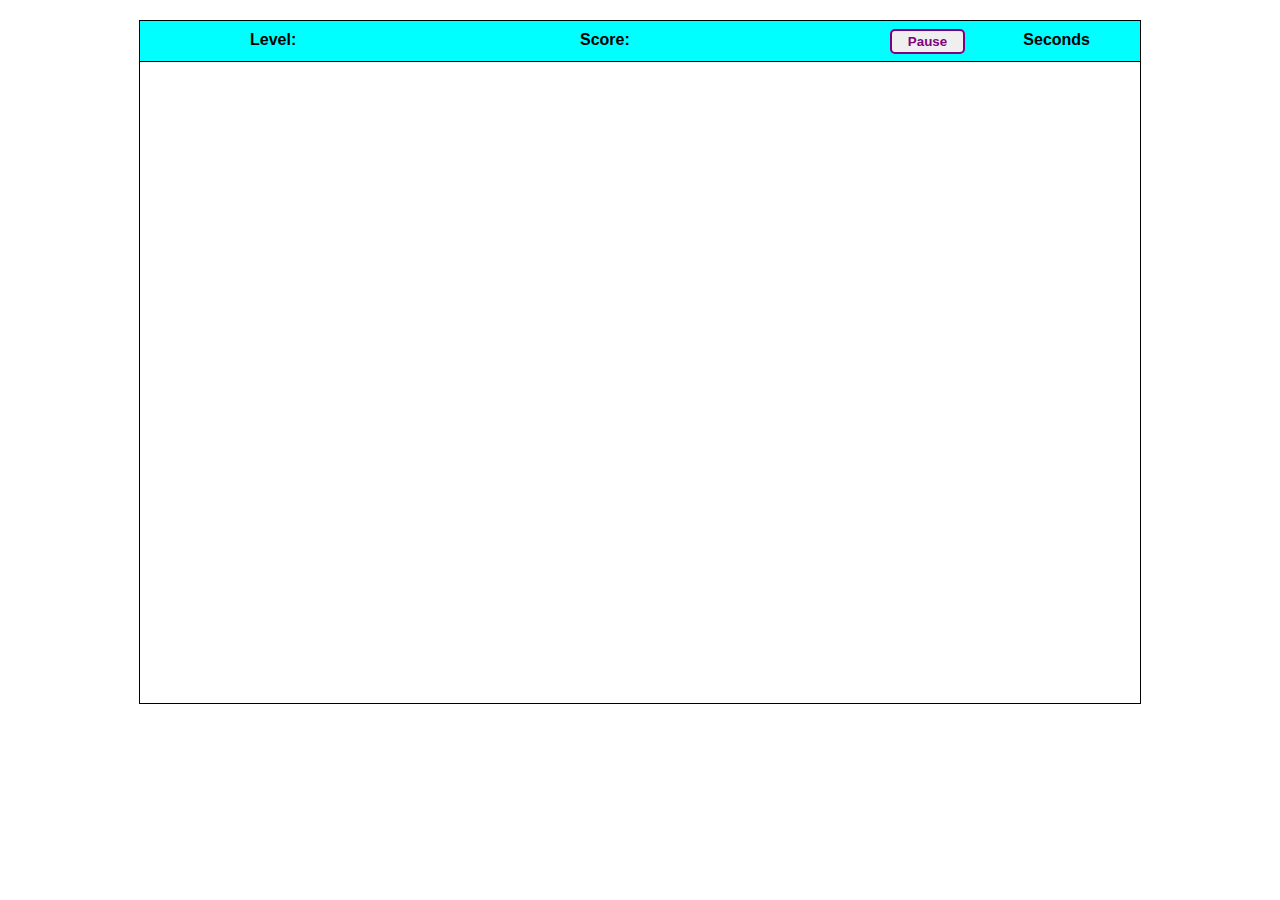
==== a2.html @ bf805147 "Bit more restructuring." ====
<!DOCTYPE html>
<html>
	<head>
		<!-- Responsive Design Tags -->
		<meta charset="utf-8" />
		<meta http-equiv="x-ua-compatible" content="ie=edge" />
		<meta name="viewport" content="width=device-width, initial-scale=1, shrink-to-fit=no" />
		
		<!-- Copyright information -->
		<meta name="author" content="Akshay Nair, Seyed Hossein Fazeli" />
		<meta name="Copyright" content="Akshay Nair, Seyed Hossein Fazeli" />

		<!-- Title of the page -->
        <title>Space Wars</title>
		
		<!-- Assets, CSS, JS -->
        <link rel="stylesheet" href="assets/css/style.css" />
		
		<!--[if lt IE 9]>
			 <script defer src="assets/js/jquery-1.12.4.min.js"></script>
		<![endif]-->
		<!--[if gte IE 9]><!-->
			 <script defer src="assets/js/jquery-2.2.4.min.js"></script>
		<!--<![endif]-->
		<script defer src="assets/js/game.js"></script>
	</head>
	<body>
		<section id="frame">
			<div id="infobar">
				<div id="level-sec">
					<p>Level:<span id="level"></span></p>
				</div>
				<div id="score-sec">
					<p>Score:<span id="score"></span></p> 
				</div>
				<div id="time-sec">
					<button id="pause">Pause</button>
					<p><span id="time"></span> Seconds</p>
				</div>
			</div>
			
			<div id="time_alert">
				<div>   
					<h1>Game Over</h1>
				</div> 
				<button id="time_finish">Finish</button>
				<button id="time_new_game">New Game</button>
			</div>
	   
			<div id="pause_alert">
				<div>   
					<h1>Game Is Paused</h1>
				</div> 
				<button id="resume">Resume The Game</button>
			</div> 
	   
			<canvas id="game" width="1000px" height="649px">
			</canvas> 
	  </section>
	 
	</body>
</html>
---- assets/css/style.css ----
#frame{
 width:1000px;
 min-width:1000px;
 max-width:1000px;
 height: 682px;
 margin-left: auto;
 margin-right: auto;
 margin-top: 20px;
 margin-bottom: 20px;
 border : 1px solid black;
}


#infobar{
 height: 40px;
 background : cyan;
 border-bottom : 1px solid black;

}

#level-sec{
 float: left;
 width: 350px;
 height: 100%;
 font-family:Arial, Helvetica, sans-serif;
 font-weight: bold;
}

#level-sec p{
  margin-left: 110px;
  margin-top: 10px;
}

#level-sec p span{
  margin-left: 10px; 
}

#score-sec{
 float: left;
 width: 300px;
 height: 100%;
 font-family:Arial, Helvetica, sans-serif;
 font-weight: bold;
}

#score-sec p{
  margin-left: 90px;
  margin-top: 10px;
}

#score-sec p span{
  margin-left: 10px; 
}


#time-sec{
 float: left;
 width: 350px;
 height: 100%;
 font-family:Arial, Helvetica, sans-serif;
 font-weight: bold;
}

#pause{
 margin-top: 8px;
 margin-left: 100px;
 height: 25px;
 width: 75px;
 font-family:Arial, Helvetica, sans-serif;
 font-weight: bold;
 border-radius: 5px; 
 border: 2px solid purple;
 color: purple;
}

#pause:hover{
 cursor: pointer;
 background: purple;
 color:white;
}


#time-sec p{
 float: right;
 padding-right: 50px;
 margin-top: 10px;
}

#time_alert{
 position: absolute;
 visibility: hidden;
 width: 250px;
 height: 300px;
 margin-left: 390px;
 margin-top: 80px;
 background: #dedede;
 border: 1px solid black;
 border-radius: 5px; 
 box-shadow: 5px 5px 10px 1px grey;
}

#time_alert h1{
 padding-left:10px;
 width: 70%;
 font-family:Arial, Helvetica, sans-serif;
 font-weight: bold;
 font-size: 30px;
 color: red;
 margin-left: auto;
 margin-right: auto;
}

#time_finish{
 width: 70%;
 margin-left: 35px;
 height: 60px;
 width: 180px;
 font-family:Arial, Helvetica, sans-serif;
 font-size: 20px;
 border-radius: 5px; 
 border: 2px solid purple;
 color: purple;
}

#time_finish:hover{
 cursor: pointer;
 background: purple;
 color:white;
}

#time_new_game:hover{
 cursor: pointer;
 background: purple;
 color:white;
}

#time_new_game{
 width: 70%;
 margin-top: 30px;
 margin-left: 35px;
 height: 60px;
 width: 180px;
 font-family:Arial, Helvetica, sans-serif;
 font-size: 20px;
 border-radius: 5px; 
 border: 2px solid purple;
 color: purple;
}


#pause_alert{
 position: absolute;
 visibility: hidden;
 width: 250px;
 height: 200px;
 margin-left: 390px;
 margin-top: 180px;
 background: #dedede;
 border: 1px solid black;
 border-radius: 5px; 
 box-shadow: 5px 5px 10px 1px grey;
}

#pause_alert h1{
 width: 90%;
 font-family:Arial, Helvetica, sans-serif;
 font-weight: bold;
 font-size: 28px;
 color: red;
 margin-left: auto;
 margin-right: auto;
}

#resume{
 width: 80%;
 margin-left: 25px;
 height: 60px;
 font-family:Arial, Helvetica, sans-serif;
 font-size: 20px;
 border-radius: 5px; 
 border: 2px solid purple;
 color: purple;
}

#resume:hover{
 cursor: pointer;
 background: purple;
 color:white;
}


#game{}
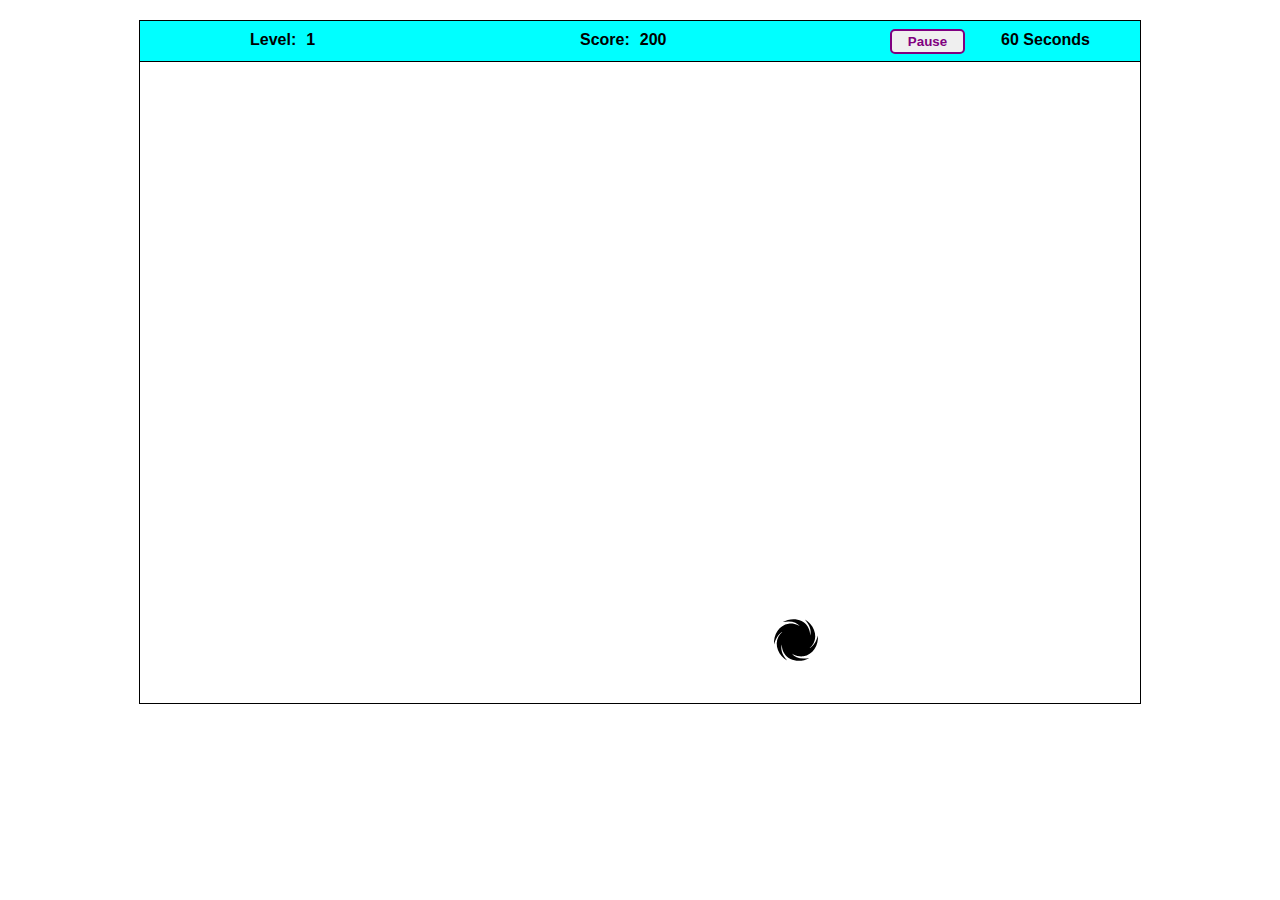
==== commit 3c4af83a: "More cleanup, created a TODO list." ====
--- a/a2.html
+++ b/a2.html
@@ -35,26 +35,26 @@
 				</div>
 				<div id="time-sec">
 					<button id="pause">Pause</button>
-					<p><span id="time"></span> Seconds</p>
+					<p id="timer"><span id="time"></span> Seconds</p>
 				</div>
 			</div>
 			
-			<div id="time_alert">
+			<div id="time-alert">
 				<div>   
 					<h1>Game Over</h1>
 				</div> 
-				<button id="time_finish">Finish</button>
-				<button id="time_new_game">New Game</button>
+				<button id="time-finish">Finish</button>
+				<button id="time-new-game">New Game</button>
 			</div>
 	   
-			<div id="pause_alert">
+			<div id="pause-alert">
 				<div>   
 					<h1>Game Is Paused</h1>
 				</div> 
 				<button id="resume">Resume The Game</button>
 			</div> 
 	   
-			<canvas id="game" width="1000px" height="649px">
+			<canvas id="game" width="1000px" height="640px">
 			</canvas> 
 	  </section>
 	 
--- a/assets/css/style.css
+++ b/assets/css/style.css
@@ -87,9 +87,9 @@
  margin-top: 10px;
 }
 
-#time_alert{
+#time-alert{
  position: absolute;
- visibility: hidden;
+ display: none;
  width: 250px;
  height: 300px;
  margin-left: 390px;
@@ -100,7 +100,7 @@
  box-shadow: 5px 5px 10px 1px grey;
 }
 
-#time_alert h1{
+#time-alert h1{
  padding-left:10px;
  width: 70%;
  font-family:Arial, Helvetica, sans-serif;
@@ -111,7 +111,7 @@
  margin-right: auto;
 }
 
-#time_finish{
+#time-finish{
  width: 70%;
  margin-left: 35px;
  height: 60px;
@@ -123,19 +123,19 @@
  color: purple;
 }
 
-#time_finish:hover{
+#time-finish:hover{
  cursor: pointer;
  background: purple;
  color:white;
 }
 
-#time_new_game:hover{
+#time-new-game:hover{
  cursor: pointer;
  background: purple;
  color:white;
 }
 
-#time_new_game{
+#time-new-game{
  width: 70%;
  margin-top: 30px;
  margin-left: 35px;
@@ -149,9 +149,9 @@
 }
 
 
-#pause_alert{
+#pause-alert{
  position: absolute;
- visibility: hidden;
+ display: none;
  width: 250px;
  height: 200px;
  margin-left: 390px;
@@ -162,7 +162,7 @@
  box-shadow: 5px 5px 10px 1px grey;
 }
 
-#pause_alert h1{
+#pause-alert h1{
  width: 90%;
  font-family:Arial, Helvetica, sans-serif;
  font-weight: bold;
@@ -187,7 +187,4 @@
  cursor: pointer;
  background: purple;
  color:white;
-}
-
-
-#game{}+}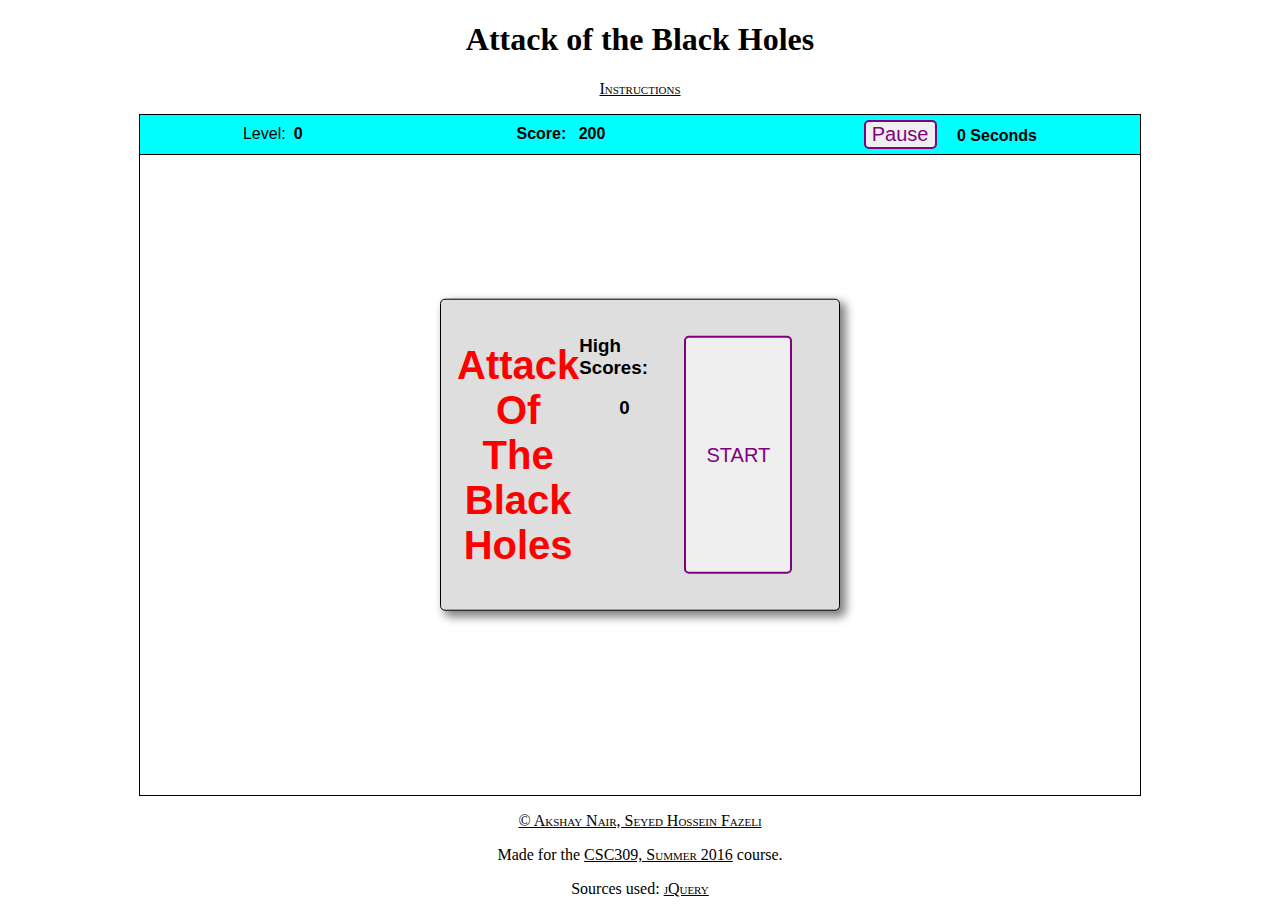
==== commit bb3a3a34: "Improve readability a bit" ====
--- a/a2.html
+++ b/a2.html
@@ -11,11 +11,10 @@
 		<meta name="Copyright" content="Akshay Nair, Seyed Hossein Fazeli" />
 
 		<!-- Title of the page -->
-        <title>Space Wars</title>
+        <title>Attack of the Black Holes</title>
 		
 		<!-- Assets, CSS, JS -->
         <link rel="stylesheet" href="assets/css/style.css" />
-		
 		<!--[if lt IE 9]>
 			 <script defer src="assets/js/jquery-1.12.4.min.js"></script>
 		<![endif]-->
@@ -25,38 +24,76 @@
 		<script defer src="assets/js/game.js"></script>
 	</head>
 	<body>
-		<section id="frame">
-			<div id="infobar">
-				<div id="level-sec">
-					<p>Level:<span id="level"></span></p>
-				</div>
-				<div id="score-sec">
-					<p>Score:<span id="score"></span></p> 
-				</div>
-				<div id="time-sec">
+		<!-- Header section -->
+        <header>
+			<h1>Attack of the Black Holes</h1>
+			<a href="#" id="instructions-open">Instructions</a>
+			<ol id="instructions">
+				<li>Black Holes will spawn every couple seconds.</li>
+				<li>Click them to eliminate them, before they suck up the galaxy!</li>
+				<li>Can you outlast them?</li>
+			</ol>
+        </header>
+		
+		<!-- Game section -->
+		<main id="frame">
+			<section class="infobar flexbox">
+				<p>Level:<span id="level"></span></p>
+				<p><span id="scorer">Score: <span id="score"></span></span> <span id="score-change">+0</span></p>
+				<p>
 					<button id="pause">Pause</button>
-					<p id="timer"><span id="time"></span> Seconds</p>
-				</div>
-			</div>
+					<span id="timer"><span id="time"></span> Seconds</span>
+				</p>
+			</section>
 			
-			<div id="time-alert">
-				<div>   
-					<h1>Game Over</h1>
-				</div> 
-				<button id="time-finish">Finish</button>
-				<button id="time-new-game">New Game</button>
-			</div>
+			<section id="gameover" class="alert alert-box">
+				<h1>Game Over</h1>
+				<button id="new-game">NEW GAME</button>
+			</section> <!-- #gameover -->
 	   
-			<div id="pause-alert">
-				<div>   
-					<h1>Game Is Paused</h1>
-				</div> 
-				<button id="resume">Resume The Game</button>
-			</div> 
+			<section id="pause-alert" class="alert alert-box">
+				<h1>Paused</h1>
+				<button id="resume">RESUME</button>
+			</section> <!-- #pause-alert -->
+			
+			<section id="start-page" class="alert alert-full">
+				<h1>Attack Of The Black Holes</h1>
+				<h3>
+					High Scores:
+					<ul id="high-scores"></ul> 
+				</h3>
+				<button id="start">START</button>
+			</section> <!-- #start-page -->
+			
+			<section id="change-level" class="alert alert-full">
+				<h2>Level <span id="new-level"></span></h2> 
+				<h3>
+					Score: <span id="current-score"></span>
+				</h3>
+				<button id="next">NEXT</button>
+			</section> <!-- #change-level -->
+			
+			<section id="finish-level" class="alert alert-full">
+				<h2>Congratulations!</h2> 
+				<h3>
+					Final Score: <span id="final-score"></span> 
+				</h3>
+				<button id="finish">FINISH</button>
+			</section> <!-- #finish-level -->
 	   
-			<canvas id="game" width="1000px" height="640px">
+			<canvas id="game">
+				Sorry, this activity is not supported by your browser!
 			</canvas> 
-	  </section>
+		</main> <!-- #frame -->
 	 
+		<!-- Footer section -->
+        <footer>
+			<!-- Copyright information -->
+			<p><a href="readme.pdf">&copy; Akshay Nair, Seyed Hossein Fazeli</a></p>
+			
+			<p>Made for the <a href="http://www.cdf.toronto.edu/~csc309h/summer">CSC309, Summer 2016</a> course. </p>
+			
+			<p>Sources used: <a href="https://jquery.com">jQuery</a></p>
+        </footer>
 	</body>
 </html>
--- a/assets/css/style.css
+++ b/assets/css/style.css
@@ -1,190 +1,150 @@
+/* Created by Akshay Nair and Seyed Hossein Fazeli for CSC309, Summer 2016. */
+
+/* 'Hacks' section for responsive design
+------------------------------------------------------------- */
+
+/* Handle box-sizing cross browsers */
+html {
+	box-sizing: border-box;
+}
+
+*, *:before, *:after {
+	box-sizing: inherit;
+}
+
+/* Responsive images */
+img, object, embed, canvas {
+	max-width: 100%;
+}
+
+.flexbox {
+	/* Flexbox container for responsively changing rows/columns */
+	display: flex;
+	align-items: center;
+	justify-content: center;
+	flex-wrap: wrap;
+}
+
+.flexbox:after { 
+	/* hack for clearing floats */
+	content: " "; 
+	display: block; 
+	clear: both; 
+}
+
+/* Game section
+------------------------------------------------------------- */
 
 #frame{
- width:1000px;
- min-width:1000px;
- max-width:1000px;
- height: 682px;
- margin-left: auto;
- margin-right: auto;
- margin-top: 20px;
- margin-bottom: 20px;
- border : 1px solid black;
+	position: relative;
+	width:1002px;
+	min-width:1002px;
+	height: 682px;
+	margin: 1em auto;
+	border : 1px solid black;
+	font-family: Tahoma, Geneva, Helvetica, sans-serif;
 }
 
-
-#infobar{
- height: 40px;
- background : cyan;
- border-bottom : 1px solid black;
-
+#game {
+	width: 100%;
+	height: calc(100% - 40px);
 }
 
-#level-sec{
- float: left;
- width: 350px;
- height: 100%;
- font-family:Arial, Helvetica, sans-serif;
- font-weight: bold;
+/* Top info bar */
+.infobar{
+	height: 40px;
+	background : cyan;
+	border-bottom : 1px solid black; 
 }
 
-#level-sec p{
-  margin-left: 110px;
-  margin-top: 10px;
+.infobar span{
+	margin-left: 0.5em; 
+	font-weight: bold;
 }
 
-#level-sec p span{
-  margin-left: 10px; 
+.infobar p {
+	text-align: center;
+	margin: 0 auto;
 }
 
-#score-sec{
- float: left;
- width: 300px;
- height: 100%;
- font-family:Arial, Helvetica, sans-serif;
- font-weight: bold;
+/* Buttons */
+button {
+	font-size: 1.25em;
+	border-radius: 5px; 
+	border: 2px solid purple;
+	color: purple;
+	transition: 0.2s color, 0.2s background; /* see hover */
 }
 
-#score-sec p{
-  margin-left: 90px;
-  margin-top: 10px;
+button:hover{
+	cursor: pointer;
+	background: purple;
+	color:white;
 }
 
-#score-sec p span{
-  margin-left: 10px; 
+.alert button {
+	width: 80%;
+	margin: 1em 10%;
+	padding: 1em 1em;
 }
 
-
-#time-sec{
- float: left;
- width: 350px;
- height: 100%;
- font-family:Arial, Helvetica, sans-serif;
- font-weight: bold;
+.infobar button {
+	margin: 0 auto;
 }
 
-#pause{
- margin-top: 8px;
- margin-left: 100px;
- height: 25px;
- width: 75px;
- font-family:Arial, Helvetica, sans-serif;
- font-weight: bold;
- border-radius: 5px; 
- border: 2px solid purple;
- color: purple;
+/* Alerts */
+.alert {
+	position: absolute;
+	top: 50%; left: 50%;
+	transform: translate(-50%,-50%);
+	
+	display: none;
+	width: 40%;
+	padding: 1em 1em;
+	background: #dedede;
+	border: 1px solid black;
+	border-radius: 5px; 
+	box-shadow: 5px 5px 10px 1px grey;
 }
 
-#pause:hover{
- cursor: pointer;
- background: purple;
- color:white;
+.alert h1{
+	font-size: 2.5em;
+	color: red;
+	text-align: center;
 }
 
+/* Header
+---------------------------------------*/
 
-#time-sec p{
- float: right;
- padding-right: 50px;
- margin-top: 10px;
+#instructions {
+	display: none;
 }
 
-#time-alert{
- position: absolute;
- display: none;
- width: 250px;
- height: 300px;
- margin-left: 390px;
- margin-top: 80px;
- background: #dedede;
- border: 1px solid black;
- border-radius: 5px; 
- box-shadow: 5px 5px 10px 1px grey;
+#timer {
+	display: inline-block;
 }
 
-#time-alert h1{
- padding-left:10px;
- width: 70%;
- font-family:Arial, Helvetica, sans-serif;
- font-weight: bold;
- font-size: 30px;
- color: red;
- margin-left: auto;
- margin-right: auto;
+#score-change {
+	visibility: hidden;
+	display: inline-block;
+	width: 2.5em;
 }
 
-#time-finish{
- width: 70%;
- margin-left: 35px;
- height: 60px;
- width: 180px;
- font-family:Arial, Helvetica, sans-serif;
- font-size: 20px;
- border-radius: 5px; 
- border: 2px solid purple;
- color: purple;
+header, footer {
+	text-align: center;
+	margin: 0 auto;
 }
 
-#time-finish:hover{
- cursor: pointer;
- background: purple;
- color:white;
+ol, ul {
+	list-style: none;
 }
 
-#time-new-game:hover{
- cursor: pointer;
- background: purple;
- color:white;
+a {
+	font-variant: small-caps;
+	color: black;
+	transition: 0.1s color;
 }
 
-#time-new-game{
- width: 70%;
- margin-top: 30px;
- margin-left: 35px;
- height: 60px;
- width: 180px;
- font-family:Arial, Helvetica, sans-serif;
- font-size: 20px;
- border-radius: 5px; 
- border: 2px solid purple;
- color: purple;
-}
-
-
-#pause-alert{
- position: absolute;
- display: none;
- width: 250px;
- height: 200px;
- margin-left: 390px;
- margin-top: 180px;
- background: #dedede;
- border: 1px solid black;
- border-radius: 5px; 
- box-shadow: 5px 5px 10px 1px grey;
-}
-
-#pause-alert h1{
- width: 90%;
- font-family:Arial, Helvetica, sans-serif;
- font-weight: bold;
- font-size: 28px;
- color: red;
- margin-left: auto;
- margin-right: auto;
-}
-
-#resume{
- width: 80%;
- margin-left: 25px;
- height: 60px;
- font-family:Arial, Helvetica, sans-serif;
- font-size: 20px;
- border-radius: 5px; 
- border: 2px solid purple;
- color: purple;
-}
-
-#resume:hover{
- cursor: pointer;
- background: purple;
- color:white;
+a:hover {
+	color: grey;
 }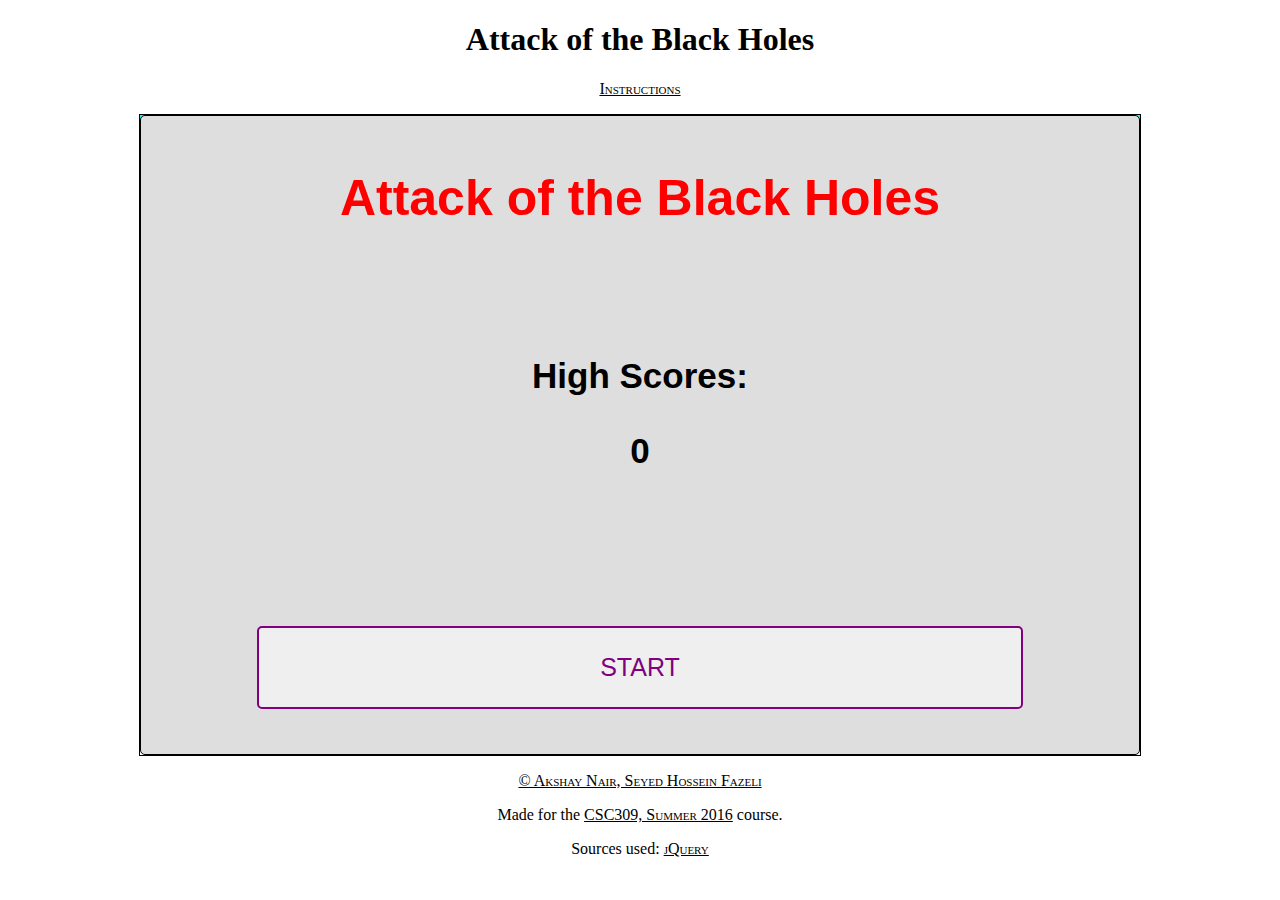
==== commit cd1ead75: "Minor style changes" ====
--- a/a2.html
+++ b/a2.html
@@ -42,27 +42,27 @@
 				<p><span id="scorer">Score: <span id="score"></span></span> <span id="score-change">+0</span></p>
 				<p>
 					<button id="pause">Pause</button>
-					<span id="timer"><span id="time"></span> Seconds</span>
+					<span id="timer"><span id="time"></span> seconds</span>
 				</p>
 			</section>
 			
 			<section id="gameover" class="alert alert-box">
 				<h1>Game Over</h1>
-				<button id="new-game">NEW GAME</button>
+				<button id="new-game">New Game</button>
 			</section> <!-- #gameover -->
 	   
 			<section id="pause-alert" class="alert alert-box">
 				<h1>Paused</h1>
-				<button id="resume">RESUME</button>
+				<button id="resume">Resume</button>
 			</section> <!-- #pause-alert -->
 			
 			<section id="start-page" class="alert alert-full">
-				<h1>Attack Of The Black Holes</h1>
+				<h1>Attack of the Black Holes</h1>
 				<h3>
 					High Scores:
 					<ul id="high-scores"></ul> 
 				</h3>
-				<button id="start">START</button>
+				<button id="start">Start</button>
 			</section> <!-- #start-page -->
 			
 			<section id="change-level" class="alert alert-full">
@@ -70,7 +70,7 @@
 				<h3>
 					Score: <span id="current-score"></span>
 				</h3>
-				<button id="next">NEXT</button>
+				<button id="next">Next</button>
 			</section> <!-- #change-level -->
 			
 			<section id="finish-level" class="alert alert-full">
@@ -78,7 +78,7 @@
 				<h3>
 					Final Score: <span id="final-score"></span> 
 				</h3>
-				<button id="finish">FINISH</button>
+				<button id="finish">Finish</button>
 			</section> <!-- #finish-level -->
 	   
 			<canvas id="game">
--- a/assets/css/style.css
+++ b/assets/css/style.css
@@ -39,7 +39,7 @@
 	position: relative;
 	width:1002px;
 	min-width:1002px;
-	height: 682px;
+	height: 642px;
 	margin: 1em auto;
 	border : 1px solid black;
 	font-family: Tahoma, Geneva, Helvetica, sans-serif;
@@ -69,10 +69,10 @@
 
 /* Buttons */
 button {
-	font-size: 1.25em;
 	border-radius: 5px; 
 	border: 2px solid purple;
 	color: purple;
+	text-transform: uppercase;
 	transition: 0.2s color, 0.2s background; /* see hover */
 }
 
@@ -83,6 +83,7 @@
 }
 
 .alert button {
+	font-size: 1.25em;
 	width: 80%;
 	margin: 1em 10%;
 	padding: 1em 1em;
@@ -90,27 +91,54 @@
 
 .infobar button {
 	margin: 0 auto;
+	padding: 0.3em 1.5em;
 }
 
 /* Alerts */
 .alert {
+	display: none;
+	padding: 1em 1em;
+	background: #dedede;
+	border: 1px solid black;
+	border-radius: 5px; 
+
+	text-align: center;
+}
+
+.alert-box {
 	position: absolute;
 	top: 50%; left: 50%;
 	transform: translate(-50%,-50%);
 	
-	display: none;
 	width: 40%;
-	padding: 1em 1em;
-	background: #dedede;
-	border: 1px solid black;
-	border-radius: 5px; 
 	box-shadow: 5px 5px 10px 1px grey;
 }
 
-.alert h1{
+.alert-full {
+	position: absolute;
+	top: 0; left: 0;
+	
+	width: 100%;
+	height: 100%;
+	
+	font-size: 125%;
+	
+	flex-direction: column;
+	justify-content: space-between;
+}
+
+.alert h1 {
 	font-size: 2.5em;
 	color: red;
-	text-align: center;
+}
+
+.alert h2 {
+	font-size: 2.25em;
+	color: purple;
+}
+
+.alert h3 {
+	font-size: 1.75em;
 }
 
 /* Header
@@ -122,6 +150,7 @@
 
 #timer {
 	display: inline-block;
+	width: 8em;
 }
 
 #score-change {
@@ -137,6 +166,7 @@
 
 ol, ul {
 	list-style: none;
+	padding: 0 0;
 }
 
 a {
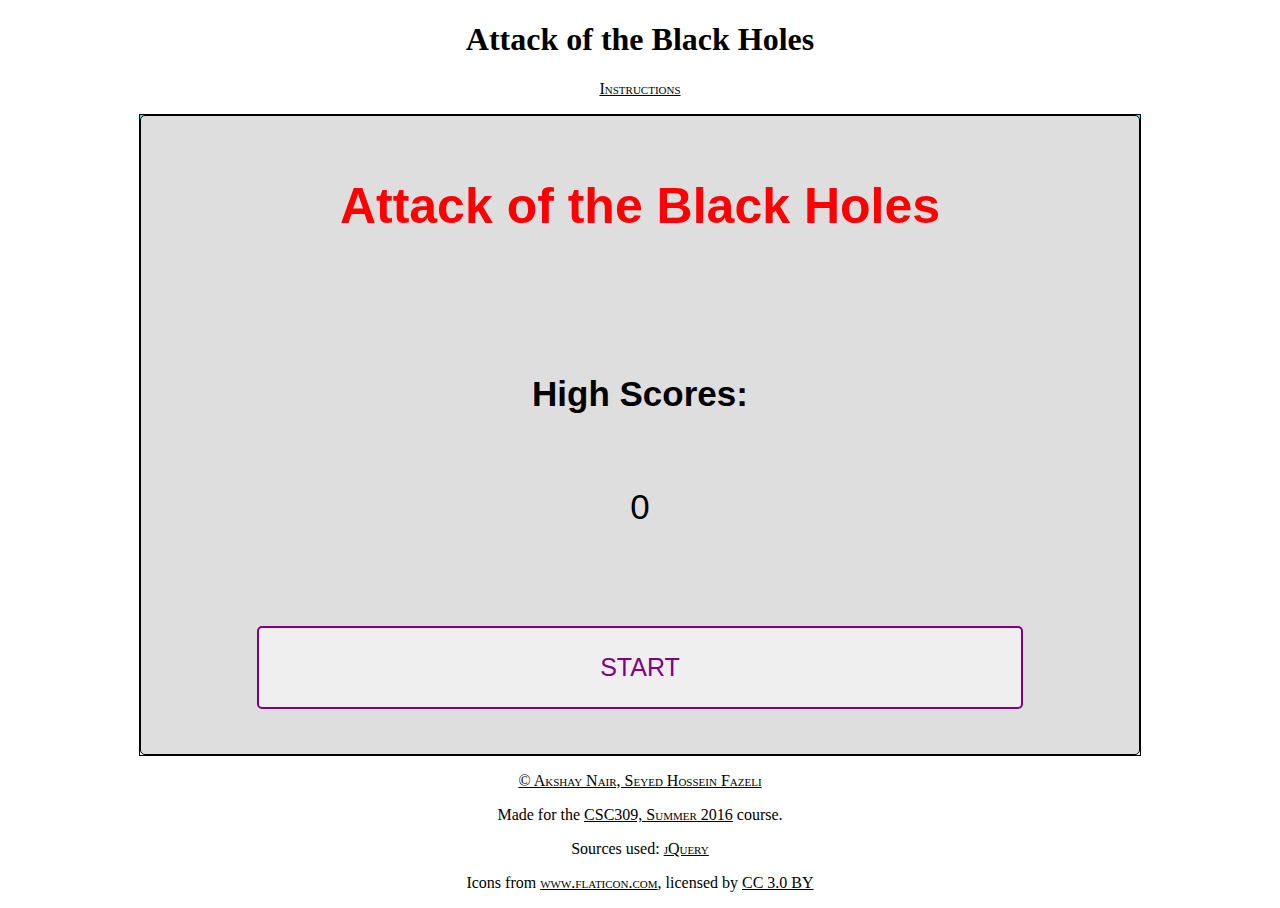
==== commit 705a82f7: "Valid HTML" ====
--- a/a2.html
+++ b/a2.html
@@ -15,13 +15,9 @@
 		
 		<!-- Assets, CSS, JS -->
         <link rel="stylesheet" href="assets/css/style.css" />
-		<!--[if lt IE 9]>
-			 <script defer src="assets/js/jquery-1.12.4.min.js"></script>
-		<![endif]-->
-		<!--[if gte IE 9]><!-->
-			 <script defer src="assets/js/jquery-2.2.4.min.js"></script>
-		<!--<![endif]-->
-		<script defer src="assets/js/game.js"></script>
+		<!-- <script defer src="assets/scripts/jquery-1.12.4.min.js"></script> -->
+		<script defer src="assets/scripts/jquery-2.2.4.min.js"></script>
+		<script defer src="assets/scripts/game.js"></script>
 	</head>
 	<body>
 		<!-- Header section -->
@@ -30,7 +26,7 @@
 			<a href="#" id="instructions-open">Instructions</a>
 			<ol id="instructions">
 				<li>Black Holes will spawn every couple seconds.</li>
-				<li>Click them to eliminate them, before they suck up the galaxy!</li>
+				<li>Click them to eliminate them, before they suck up the solar system!</li>
 				<li>Can you outlast them?</li>
 			</ol>
         </header>
@@ -47,37 +43,35 @@
 			</section>
 			
 			<section id="gameover" class="alert alert-box">
-				<h1>Game Over</h1>
+				<h2>Game Over</h2>
 				<button id="new-game">New Game</button>
 			</section> <!-- #gameover -->
 	   
 			<section id="pause-alert" class="alert alert-box">
-				<h1>Paused</h1>
+				<h3>Paused</h3>
 				<button id="resume">Resume</button>
 			</section> <!-- #pause-alert -->
 			
 			<section id="start-page" class="alert alert-full">
-				<h1>Attack of the Black Holes</h1>
-				<h3>
-					High Scores:
-					<ul id="high-scores"></ul> 
-				</h3>
+				<h2>Attack of the Black Holes</h2>
+				<h5>High Scores:</h5>
+				<ul id="high-scores"></ul> 
 				<button id="start">Start</button>
 			</section> <!-- #start-page -->
 			
 			<section id="change-level" class="alert alert-full">
-				<h2>Level <span id="new-level"></span></h2> 
-				<h3>
+				<h3>Level <span id="new-level"></span></h3> 
+				<h4>
 					Score: <span id="current-score"></span>
-				</h3>
+				</h4>
 				<button id="next">Next</button>
 			</section> <!-- #change-level -->
 			
 			<section id="finish-level" class="alert alert-full">
 				<h2>Congratulations!</h2> 
-				<h3>
+				<h4>
 					Final Score: <span id="final-score"></span> 
-				</h3>
+				</h4>
 				<button id="finish">Finish</button>
 			</section> <!-- #finish-level -->
 	   
@@ -94,6 +88,7 @@
 			<p>Made for the <a href="http://www.cdf.toronto.edu/~csc309h/summer">CSC309, Summer 2016</a> course. </p>
 			
 			<p>Sources used: <a href="https://jquery.com">jQuery</a></p>
+			<p>Icons from <a href="http://www.flaticon.com" title="Flaticon">www.flaticon.com</a>, licensed by <a href="http://creativecommons.org/licenses/by/3.0/" title="Creative Commons BY 3.0" target="_blank">CC 3.0 BY</a></p>
         </footer>
 	</body>
 </html>
--- a/assets/css/style.css
+++ b/assets/css/style.css
@@ -127,19 +127,24 @@
 	justify-content: space-between;
 }
 
-.alert h1 {
+.alert h2 {
 	font-size: 2.5em;
 	color: red;
 }
 
-.alert h2 {
+.alert h3 {
 	font-size: 2.25em;
 	color: purple;
 }
 
-.alert h3 {
+.alert h4, .alert h5, .alert ul {
 	font-size: 1.75em;
 }
+
+.alert h5 {
+	margin-bottom: 0;
+}
+
 
 /* Header
 ---------------------------------------*/
